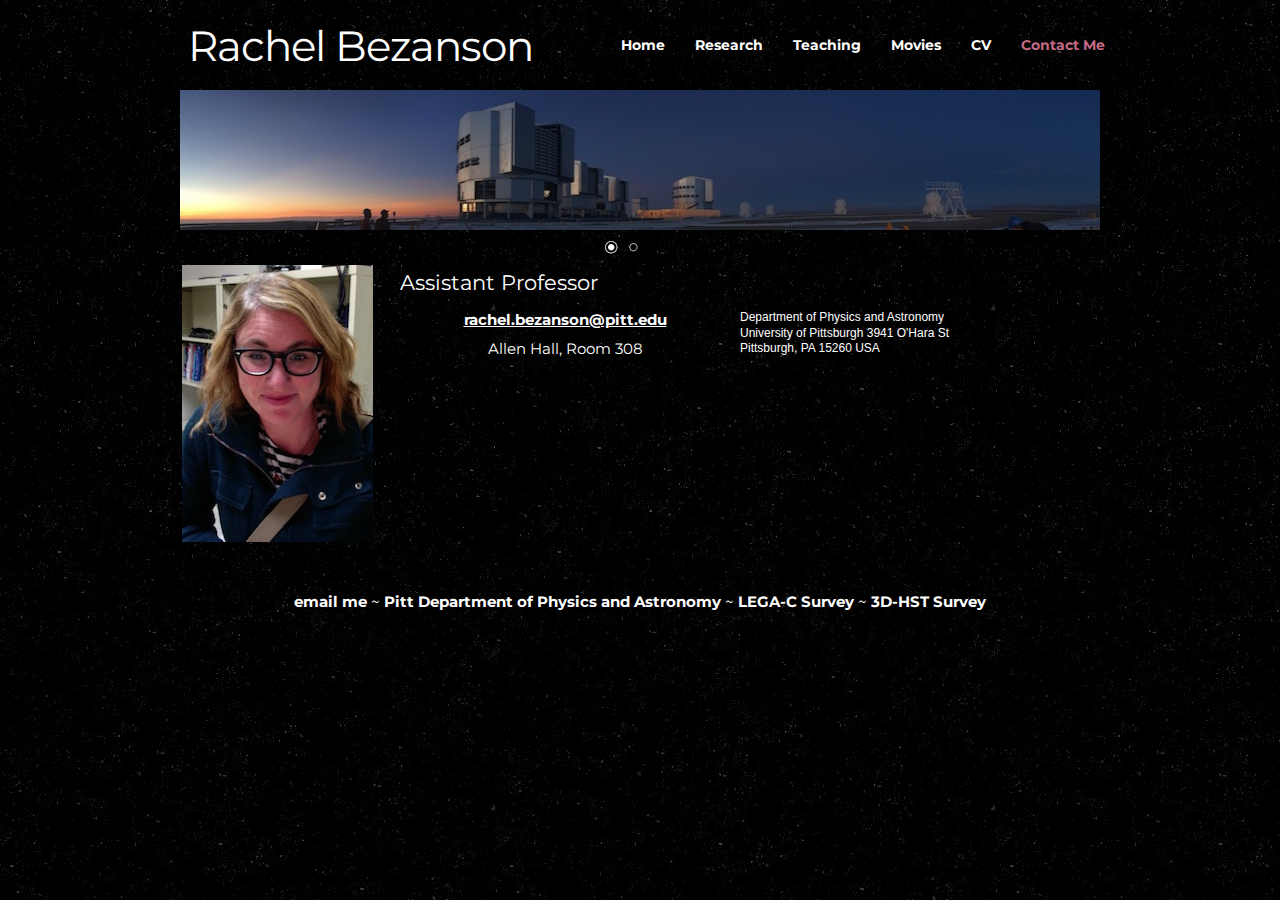
==== contact.html @ c92ad1db "Initial Commit" ====
<!DOCTYPE html PUBLIC "-//W3C//DTD XHTML 1.1//EN" "http://www.w3.org/TR/xhtml11/DTD/xhtml11.dtd">
<html xmlns="http://www.w3.org/1999/xhtml" xml:lang="en">

<link href='http://fonts.googleapis.com/css?family=Montserrat:700' rel='stylesheet' type='text/css'>

<head>
  <title>Rachel Bezanson - Assistant Professor at UPitt</title>
  <meta name="description" content="Personal Website for Dr. Rachel Bezanson, Observational Astronomer" />
  <meta name="keywords" content="Bezanson, Astronomy, Galaxies" />
  <meta http-equiv="content-type" content="text/html; charset=utf-8" />
  <link rel="stylesheet" type="text/css" href="css/style.css" />
  <script type="text/javascript" src="js/jquery.min.js"></script>
  <script type="text/javascript" src="js/jquery.easing.min.js"></script>
  <script type="text/javascript" src="js/jquery.nivo.slider.pack.js"></script>
  <script type="text/javascript">
    $(window).load(function() {
        $('#slider').nivoSlider();
    });
  </script> 
</head>

<body>
  <div id="main">

	<div id="menubar">
	  <div id="welcome">
	    <h1><a href="index.html">Rachel Bezanson</a></h1>
	  </div><!--close welcome-->
      <div id="menu_items">
	    <ul id="menu">
          <li><a href="index.html">Home</a></li>
          <li><a href="research.html">Research</a></li>
          <li><a href="teaching.html">Teaching</a></li>
          <li><a href="movies.html">Movies</a></li>
          <li><a href="CV.html">CV</a></li>
          <li class="current"><a href="contact.html">Contact Me</a></li>
        </ul>
      </div><!--close menu-->
    </div><!--close menubar-->	
    
	<div id="site_content">		

	  <div id="banner_image">
	    <div id="slider-wrapper">        
          <div id="slider" class="nivoSlider">
            <img src="images/VLT.jpeg" alt="Very Large Telescope"/>
            <img src="images/CTIO.jpeg" alt="Bad Weather, Beautiful Sunset at CTIO"/>
		  </div><!--close slider-->
		</div><!--close slider_wrapper-->
	  </div><!--close banner_image-->	

	  <div class="sidebar_container">       
		<div class="sidebar">
          <div class="sidebar_item">
            <img src="images/rachel_new.jpg" alt="Picture of Rachel" class="center" />
<!-- 
            <h2>Latest Update</h2>
            <h3>March 2015</h3>
<!~~ 
            <p>Lorem ipsum dolor sit amet, consectetur adipiscing elit. Pellentesque cursus tempor enim.</p>         
 ~~>
 -->
		  </div><!--close sidebar_item--> 
        </div><!--close sidebar-->
      </div><!--close sidebar_container-->		  
	 
	  <div id="content">
        <div class="content_item">
		  <h1>Assistant Professor</h1>
		  <div class="content_container">
		    <h3><a href="mailto:rachel.bezanson at pitt dot edu">rachel.bezanson@pitt.edu</a></h3>	
		    <h3> Allen Hall, Room 308 </h3>
  
<!-- 
		    <p>Office Phone: +1 (520) 621-4681</p>  
 -->

<!-- 
		  	<div class="button_small">
		      <a href="#">Read more</a>
		    </div><!~~close button_small~~>
 -->
		  </div><!--close content_container-->
          <div class="content_container">
		    <p>Department of Physics and Astronomy<br>
		       University of Pittsburgh
           3941 O'Hara St<br> 
           Pittsburgh, PA 15260 USA</p>
<!-- 
		  	<div class="button_small">
		      <a href="#">Read more</a>
		    </div><!~~close button_small~~>		  
 -->
		  </div><!--close content_container-->		
<!-- 
		  <div class="content_container">
		    <p>Lorem ipsum dolor sit amet, consectetur adipiscing elit. Pellentesque cursus tempor enim. Aliquam facilisis neque non nunc posuere eget volutpat metus tincidunt.</p>
		  	<div class="button_small">
		      <a href="#">Read more</a>
		    </div><!~~close button_small~~>
		  </div><!~~close content_container~~>
          <div class="content_container">
		    <p>Lorem ipsum dolor sit amet, consectetur adipiscing elit. Pellentesque cursus tempor enim. Aliquam facilisis neque non nunc posuere eget volutpat metus tincidunt.</p>          
		  	<div class="button_small">
		      <a href="#">Read more</a>
		    </div><!~~close button_small~~>		  
		  </div><!~~close content_container~~>			  
 -->
		</div><!--close content_item-->
      </div><!--close content-->   
	
<!-- 
	  <div id="content_blue">
	    <div class="content_blue_container_box">
		  <h4>Latest Blog Post</h4>
	      <p> Phasellus laoreet feugiat risus. Ut tincidunt, ante vel fermentum iaculis.</p>
		  <div class="readmore">
		    <a href="#">Read more</a>
		  </div><!~~close readmore~~>
	    </div><!~~close content_blue_container_box~~>
        <div class="content_blue_container_box">
         <h4>Latest News</h4>
	      <p> Phasellus laoreet feugiat risus. Ut tincidunt, ante vel fermentum iaculis.</p>
	      <div class="readmore">
		    <a href="#">Read more</a>
		  </div><!~~close readmore~~>
	    </div><!~~close content_blue_container_box~~>
        <div class="content_blue_container_boxl">
		  <h4>Latest Projects</h4>
	      <p> Phasellus laoreet feugiat risus. Ut tincidunt, ante vel fermentum iaculis.</p>
	      <div class="readmore">
		    <a href="#">Read more</a>
		  </div><!~~close readmore~~>	  
	    </div><!~~close content_blue_container_box1~~>      
	    <br style="clear:both"/>
      </div><!~~close content_blue~~> 	
 -->
	</div><!--close site_content--> 
  
  </div><!--close main-->
  
  <div id="footer">
	  <h3><a href="mailto:rachel.bezanson@pitt.edu">email me</a>          ~          <a href="http://www.physicsandastronomy.pitt.edu/" target="_blank">Pitt Department of Physics and Astronomy</a>          ~          <a href="http://www.mpia.de/home/legac/" target="_blank">LEGA-C Survey</a>          ~          <a href="http://3dhst.research.yale.edu/" target="_blank">3D-HST Survey</a></h3>
  </div><!--close footer-->  
  
</body>
</html>
---- css/style.css ----
html
{ height: 100%;}

*
{ margin: 0;
  padding: 0;}

body
{ font: normal 75%  Helvetica, sans-serif;
  background: #1d1d1d url(../images/background.jpg) repeat;
  color: #fff;
}

p
{ padding: 0 0 10px 0;
  line-height: 1.3em;
  font-size: 100% }

img
{ border: 0;
  left: 0;
  top: 0:
  margin-left: auto;
  margin-right: auto}

img.center {
  display: block;
  margin-left: auto;
  margin-right: auto;
}

h1, h2, h3, h4, h5, h6 
{ font: normal 175%  Montserrat, Helvetica, sans-serif;
  color: #FFF;
  text-shadow: 0px 1px 0px #000;
/*   letter-spacing: -1px;
 */  margin: 0 0 10px 0;}

h2
{ font: normal 165%  Montserrat, Helvetica, sans-serif;
  text-align: center;}

h3
{ font: normal 125%  Montserrat, Helvetica, sans-serif;
  text-align: center;
}

h4, h5, h6
{ margin: 0;
  padding: 0 0 0px 0;
  font: normal 150%  Helvetica, sans-serif;
  line-height: 1.5em;}

h5
{ font: bold 100%  Helvetica, sans-serif;
  padding-top: 10px;
  padding-bottom: 15px;
  text-align: center;
  line-height: 1.5em;}


h6
{ font: normal 80%  Helvetica, sans-serif;
  padding-bottom: 15px;
  text-align: center;
}

a
{ color: #FFF;
  font-weight: bold;
  background: transparent;
  outline: none;
  text-decoration: underline;}

a:hover
{ text-decoration: none;}

ul
{ margin: 2px 0 22px 30px;
  line-height: 1.7em;
  font-style: normal;
  font-size: 100%;}

ol
{ margin: 8px 0 22px 20px;}

ol li
{ margin: 0 0 11px 0;}

#main, #header, #banner, #menubar, #site_content, #footer, #content_blue
{ margin-left: auto; 
  margin-right: auto;}

#main
{ background: transparent;}

#menubar
{ width: 960px;
  height: 50px;
  margin-top: 20px;  } 
  
#welcome
{ width: 360px;
  float: left;
  text-align: center;
  height: 45px;
  margin: 0 auto;
  padding-left: 20px;
  background: transparent;}  
   
#welcome h1 a
{ font: normal 200% Montserrat, Helvetica, sans-serif;
  letter-spacing: -1px;
  color: #FFF;
  text-decoration: none;
  text-shadow: 1px 1px #000;  }
  
#menu_items
{ float: right;
  width: 560px;}
  
ul#menu
{ margin:0;
  float: right;}

ul#menu li
{ padding: 0 0 0 0px;
  list-style: none;
  margin: 2px 0 0 0;
  display: inline;
  background: transparent;}

ul#menu li a
{ float: left;
  font: bold 120%  Montserrat, Helvetica, sans-serif;
  text-align: center;
  color: #FFF;
  text-decoration: none;
  height: 24px;
  text-shadow: 1px 1px #000;
  padding: 16px 15px 10px 15px;
  background: transparent; } 
  
ul#menu li.current a, ul#menu li:hover a
{ color: #C56B85;
  text-shadow: 1px 1px #000;}

#site_content
{ width: 940px;
  overflow: hidden;
  margin: 0 auto;
  padding: 0 0 20px 20px;} 

.sidebar_container
{ float: left;
  margin-right: 20px;
  width: 200px;
  padding: 0;}

.sidebar
{ float: left;
  width: 200px;
  margin-bottom: 10px;}

.sidebar_item
{ font: normal 100%  Helvetica, sans-serif;
  width: 195px;}

.sidebar h2
{ padding: 5px 0 0 10px;
  font: normal 140%  Helvetica, sans-serif;
  height: 30px;
  text-shadow: 0px 1px 0px #0C3976;
  color: #fff;
  background: #621B45;
  background: -moz-linear-gradient(#C56B85, #381029);
  background: -o-linear-gradient(#C56B85, #381029);
  background: -webkit-linear-gradient(#C56B85, #381029);
  border-radius: 0px 15px 0px 15px;
  -moz-border-radius: 0px 15px 0px 15px;
  -webkit-border: 0px 15px 0px 15px;
  -webkit-box-shadow: rgba(0, 0, 0, 0.5) 0px 0px 5px;
  -moz-box-shadow: rgba(0, 0, 0, 0.5) 0px 0px 5px;
  box-shadow: rgba(0, 0, 0, 0.5) 0px 0px 5px;}  

#content
{ width: 680px;
  margin-bottom: 5px;
  padding-top: 5px;
  float: left;}

.content_item
{ width: 680px;
  margin-bottom: 5px;}
  
.content_container
{ width: 320px;
  padding: 5px;
  margin-right: 5px;
  float: left;}

#mini_CV
{ width: 680px;
  margin-bottom: 5px;
  padding-top: 5px;
  float: left;}

.mini_CV_item
{ width: 680px;
  margin-bottom: 5px;}

.mini_CV_container_big
{ width: 460px;
  padding: 5px;
  margin-right: 5px;
  float: left;}

.mini_CV_container_small
{ width: 150px;
  padding: 5px;
  margin-right: 5px;
  float: left;}

#survey_content
{ width: 280px;
  margin-bottom: 10px;
  margin-top: 20px;
  padding-top: 10px;
  float: left;
  border-width: 1px;
  border-style:solid;}

.survey_content_item
{ width: 260px;
  margin-bottom: 5px;}

.survey_content_container
{ width: 260px;
  padding: 10px;
  margin-right: 5px;
  margin-bottom: 10px;
  float: left;  
/*   border-width: 1px;
  border-style:solid;
 */  background-color: #3f3f3f;}

#research_content
{ width: 650px;
  margin-bottom: 5px;
  margin-top: 10px;
  padding-top: 20px;
  float: left;}

.research_content_item
{ width: 650px;
/*   margin-bottom: 5px;
 */  float: center;}

.research_content_container
{ width: 300px;
  padding-left: 10px;
/*   margin-right: 5px;
 */  margin-left: 15px;
  float: left;}

.research_content_figure
{ width: 290px;
  display: inline-block;
  text-align: center;
  margin-left: auto;
  margin-right: auto;  
  padding: 10px;
  margin-bottom: 10px;
  background-color: #3f3f3f;
}

#movie_content
{ width: 920px;
  margin-bottom: 5px;
  padding-top: 20px;
  float: left;}
  
.movie_content_item
{ width: 910px;
  margin-bottom: 5px;
  float: left;
  background-color: #3f3f3f;
  padding: 10px;}

.movie_content_container
{ width: 205px;
  padding: 10px;
  text-align:center;
  float: left;}
  
#content_blue
 { width: 920px;
  height: 160px;
  float: left;
  text-align: center; } 
  
#content_blue p
 { color: #FFF;}  

#content_blue h4
{ color: #FFF;
  text-shadow: 0px 1px 0px #1162CB;}
  
.content_blue_container_box
{ width: 285px;
  padding: 10px 5px 15px 5px;
  text-align: center;
  margin: 20px 20px 10px 0;
  float: left;
  background: #621B45;
  background: -moz-linear-gradient(#C56B85, #381029);
  background: -o-linear-gradient(#C56B85, #381029);
  background: -webkit-linear-gradient(#C56B85, #381029);
  border-radius: 0px 15px 0px 15px;
  -moz-border-radius: 0px 15px 0px 15px;
  -webkit-border: 0px 15px 0px 15px;}

.content_blue_container_boxl
{ width: 280px;
  padding: 10px 5px 15px 5px;
  text-align: center;
  margin: 20px 0 10px 0;
  float: left;
  background: #621B45;
  background: -moz-linear-gradient(#C56B85, #381029);
  background: -o-linear-gradient(#C56B85, #381029);
  background: -webkit-linear-gradient(#C56B85, #381029);
  border-radius: 0px 15px 0px 15px;
  -moz-border-radius: 0px 15px 0px 15px;
  -webkit-border: 0px 15px 0px 15px;}
  
#footer
{ width: 960px;
  height: 20px;
  padding-top: 20px;
  text-align: center; 
  background: transparent;
  color: #FFF;
  text-shadow: 0px 1px 0px #000;}

#footer a, #footer a:hover
{ color: #FFF;
  text-shadow: 0px 1px 0px #000;
  text-decoration: none;
  padding-bottom: 20px;}

#footer a:hover
{ text-decoration: underline;}
  
 .readmore
{ font: bold 110%  Montserrat, Helvetica, sans-serif;
  height: 15px;
  margin-left: 95px;
  width: 90px;
  padding: 5px 5px 10px 7px;
  background: #fff;
  background: -moz-linear-gradient(#fff, #ccc);
  background: -o-linear-gradient(#fff, #ccc);
  background: -webkit-linear-gradient(#fff, #ccc);
  border-radius: 0px 15px 0px 15px;
  -moz-border-radius: 0px 15px 0px 15px;
  -webkit-border: 0px 15px 0px 15px;
  -webkit-box-shadow: rgba(0, 0, 0, 0.5) 0px 0px 5px;
  -moz-box-shadow: rgba(0, 0, 0, 0.5) 0px 0px 5px;
  box-shadow: rgba(0, 0, 0, 0.5) 0px 0px 5px;}
  
 .readmore a
{ color: #1D1D1D;}
 
 .button_small
{ font: normal 110%  Helvetica, sans-serif;
  height: 15px;
  width: 90px;
  padding: 5px 5px 10px 7px;
  background: #621B45;
  background: -moz-linear-gradient(#C56B85, #381029);
  background: -o-linear-gradient(#C56B85, #381029);
  background: -webkit-linear-gradient(#C56B85, #381029);
  border-radius: 0px 15px 0px 15px;
  -moz-border-radius: 0px 15px 0px 15px;
  -webkit-border: 0px 15px 0px 15px;
  -webkit-box-shadow: rgba(0, 0, 0, 0.5) 0px 0px 5px;
  -moz-box-shadow: rgba(0, 0, 0, 0.5) 0px 0px 5px;
  box-shadow: rgba(0, 0, 0, 0.5) 0px 0px 5px;}
  
.button_small a
{ color: #FFF;
  padding-left: 5px;}

.form_settings
{ margin: 15px 0 0 0;}

.form_settings p
{ padding: 0 0 4px 0;}

.form_settings span
{ float: left; 
  width: 280px; 
  text-align: left;}
  
.form_settings input, .form_settings textarea
{ padding: 2px; 
  width: 299px; 
  font: 100%  Helvetica; 
  border: 1px solid #BBB; 
  background: #FFF; 
  color: #47433F;}
  
.form_settings input[type="checkbox"]
{ padding: 2px 0; 
  width: 15px; 
  font: 100%  Helvetica; 
  border: 0; 
  background: #FFF; 
  color: #47433F;
  margin: 28px 0;}

.form_settings .submit
{ font: bold 100%  Helvetica; 
  width: 99px; 
  margin: 0 0 0 206px; 
  height: 26px;
  padding: 2px 0 3px 0;
  cursor: pointer; 
  background: #fff;
  background: -moz-linear-gradient(#fff, #ccc);
  background: -o-linear-gradient(#fff, #ccc);
  background: -webkit-linear-gradient(#fff, #ccc);
  border-radius: 0px 15px 0px 15px;
  -moz-border-radius: 0px 15px 0px 15px;
  -webkit-border: 0px 15px 0px 15px;
  -webkit-box-shadow: rgba(0, 0, 0, 0.5) 0px 0px 5px;
  -moz-box-shadow: rgba(0, 0, 0, 0.5) 0px 0px 5px;
  box-shadow: rgba(0, 0, 0, 0.5) 0px 0px 5px;
  color: #000;}
  
  
#banner_image {
	width: 920px;
	height: 175px;
	float: left;
	margin: 20px 0 0 0;
	padding: 0 0 0 0;
}
#slider-wrapper {
    height: 100px;
	background: transparent;
	width: 920px;
}
#slider {
    background: url("../images/loading.gif") no-repeat scroll 50% 50% transparent;
    height: 100px;
    position: relative;
    width: 920px;
}
#slider img {
    display: none;
    left: 0;
    position: absolute;
    top: 0;
}
#slider a {
    border: 0 none;
    display: block;
}

.nivoSlider {
    position: relative;
}
.nivoSlider img {
    left: 0;
    position: absolute;
    top: 0;
}
.nivoSlider a.nivo-imageLink {
    border: 0 none;
    display: none;
    height: 100%;
    left: 0;
    margin: 0;
    padding: 0;
    position: absolute;
    top: 0;
    width: 100%;
    z-index: 6;
}
.nivo-slice {
    display: block;
    height: 100%;
    position: absolute;
    z-index: 5;
}
.nivo-box {
    display: block;
    position: absolute;
    z-index: 5;
}
.nivo-caption {
    background: none repeat scroll 0 0 #000000;
    bottom: 0;
    color: #FFFFFF;
    font-family:  Helvetica;
    left: 0;
    opacity: 0.8;
    position: absolute;
    text-transform: uppercase;
    width: 100%;
    z-index: 8;
}
.nivo-caption p {
    margin: 0;
    padding: 5px;
}
.nivo-caption a {
    color: red;
    display: inline !important;
    text-decoration: none;
}
.nivo-caption a:hover {
    color: blue;
    text-decoration: underline;
}
.nivo-html-caption {
    display: none;
}
.nivo-directionNav a {
    background: url("../images/arrows.png") no-repeat scroll 0 0 transparent;
    cursor: pointer;
    display: block;
    height: 30px;
    position: absolute;
    text-indent: -9999px;
    top: 45%;
    width: 30px;
    z-index: 9;
}
a.nivo-prevNav {
    left: 15px;
}
a.nivo-nextNav {
    background-position: -30px 50%;
    right: 15px;
}
.nivo-controlNav {
    bottom: -30px;
    left: 50%;
    margin-left: -40px;
    position: absolute;
}
.nivo-controlNav a {
    background: url("../images/bullets.png") no-repeat scroll 0 0 transparent;
    cursor: pointer;
    float: left;
    height: 22px;
    margin-top: 350px;
    position: relative;
    text-indent: -9999px;
    width: 22px;
    z-index: 9;
}
.nivo-controlNav a.active {
    background-position: 0 -22px;
}
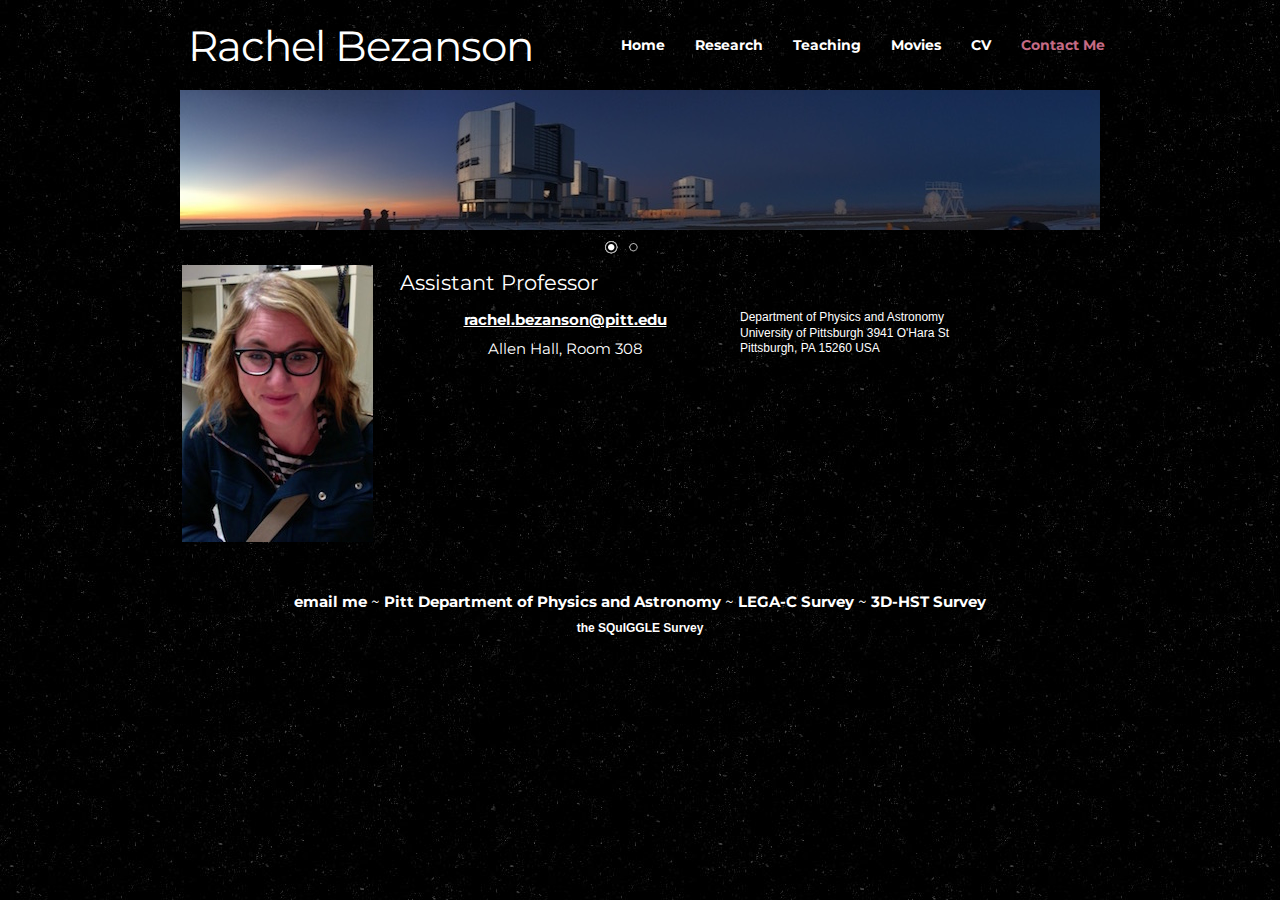
==== commit 9fe4dea6: "included squiggle link" ====
--- a/contact.html
+++ b/contact.html
@@ -141,7 +141,8 @@
   
   <div id="footer">
 	  <h3><a href="mailto:rachel.bezanson@pitt.edu">email me</a>          ~          <a href="http://www.physicsandastronomy.pitt.edu/" target="_blank">Pitt Department of Physics and Astronomy</a>          ~          <a href="http://www.mpia.de/home/legac/" target="_blank">LEGA-C Survey</a>          ~          <a href="http://3dhst.research.yale.edu/" target="_blank">3D-HST Survey</a></h3>
-  </div><!--close footer-->  
+	  <a href="http://squiggle.astro.berkeley.edu/" target="_blank">the SQuIGGLE Survey</a></h3>
+	</div><!--close footer-->  
   
 </body>
 </html>
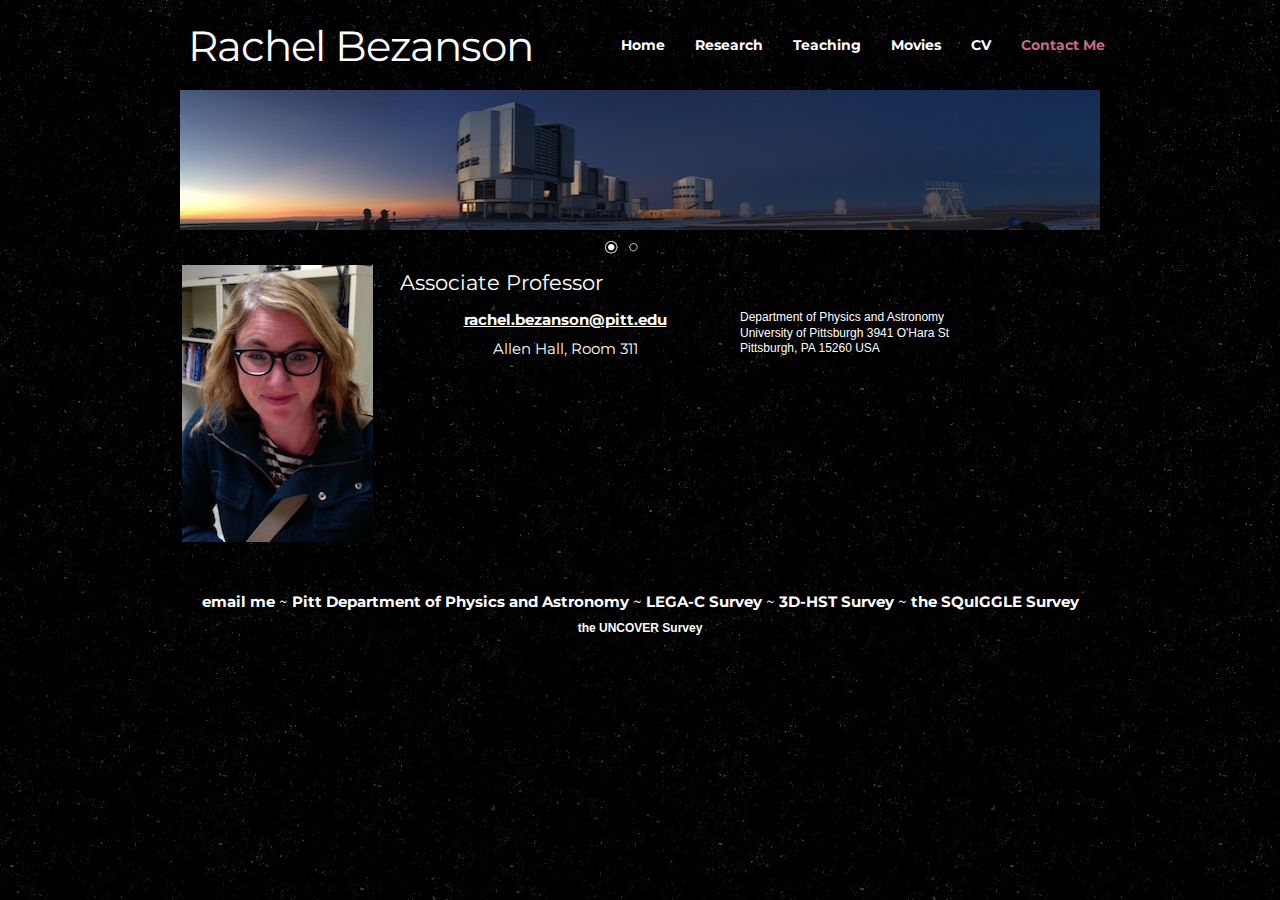
==== commit 6a87dd9d: "long overdue updates (including Tenure!)" ====
--- a/contact.html
+++ b/contact.html
@@ -4,7 +4,7 @@
 <link href='http://fonts.googleapis.com/css?family=Montserrat:700' rel='stylesheet' type='text/css'>
 
 <head>
-  <title>Rachel Bezanson - Assistant Professor at UPitt</title>
+  <title>Rachel Bezanson - Associate Professor at UPitt</title>
   <meta name="description" content="Personal Website for Dr. Rachel Bezanson, Observational Astronomer" />
   <meta name="keywords" content="Bezanson, Astronomy, Galaxies" />
   <meta http-equiv="content-type" content="text/html; charset=utf-8" />
@@ -66,10 +66,10 @@
 	 
 	  <div id="content">
         <div class="content_item">
-		  <h1>Assistant Professor</h1>
+		  <h1>Associate Professor</h1>
 		  <div class="content_container">
 		    <h3><a href="mailto:rachel.bezanson at pitt dot edu">rachel.bezanson@pitt.edu</a></h3>	
-		    <h3> Allen Hall, Room 308 </h3>
+		    <h3> Allen Hall, Room 311 </h3>
   
 <!-- 
 		    <p>Office Phone: +1 (520) 621-4681</p>  
@@ -140,9 +140,9 @@
   </div><!--close main-->
   
   <div id="footer">
-	  <h3><a href="mailto:rachel.bezanson@pitt.edu">email me</a>          ~          <a href="http://www.physicsandastronomy.pitt.edu/" target="_blank">Pitt Department of Physics and Astronomy</a>          ~          <a href="http://www.mpia.de/home/legac/" target="_blank">LEGA-C Survey</a>          ~          <a href="http://3dhst.research.yale.edu/" target="_blank">3D-HST Survey</a></h3>
-	  <a href="http://squiggle.astro.berkeley.edu/" target="_blank">the SQuIGGLE Survey</a></h3>
-	</div><!--close footer-->  
+	  <h3><a href="mailto:rachel.bezanson@pitt.edu">email me</a>          ~          <a href="http://www.physicsandastronomy.pitt.edu/" target="_blank">Pitt Department of Physics and Astronomy</a>          ~          <a href="http://www.mpia.de/home/legac/" target="_blank">LEGA-C Survey</a>          ~          <a href="http://3dhst.research.yale.edu/" target="_blank">3D-HST Survey</a> ~ 
+	  <a href="http://squiggle.astro.berkeley.edu/" target="_blank">the SQuIGGLE Survey</a></h3> <a href="http://jwst-uncover.github.io/" target="_blank">the UNCOVER Survey</a></h3>
+  </div>
   
 </body>
 </html>
